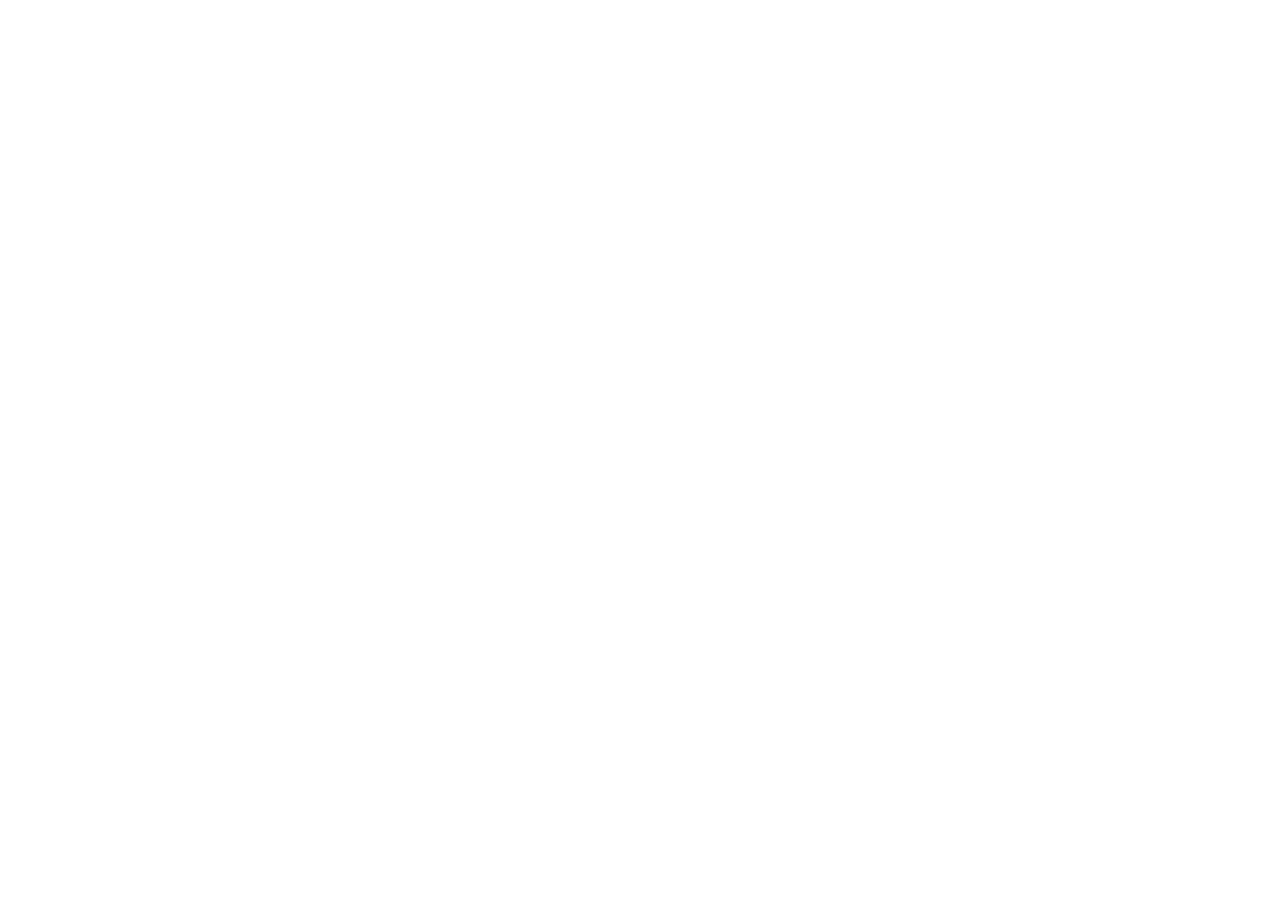
==== index.html @ b8f61c99 "Update index.html" ====
<!DOCTYPE html>
<html lang="en">
  <head>
    <script>
      window.onbeforeunload = function() {
        sessionStorage.redirect = location.href;
      };
    </script>
    <meta charset="UTF-8">
    <link rel="icon" href="./assets/m--qZR43S7.png">
    <meta name="viewport" content="width=device-width, initial-scale=1.0">
    <title>Minyu Chen</title>
    <script type="module" crossorigin src="./assets/index-A-SAqGoi.js"></script>
    <link rel="stylesheet" crossorigin href="./assets/index--yeON7Jo.css">
  </head>
  <body>
    <div id="app"></div>
  </body>
</html>
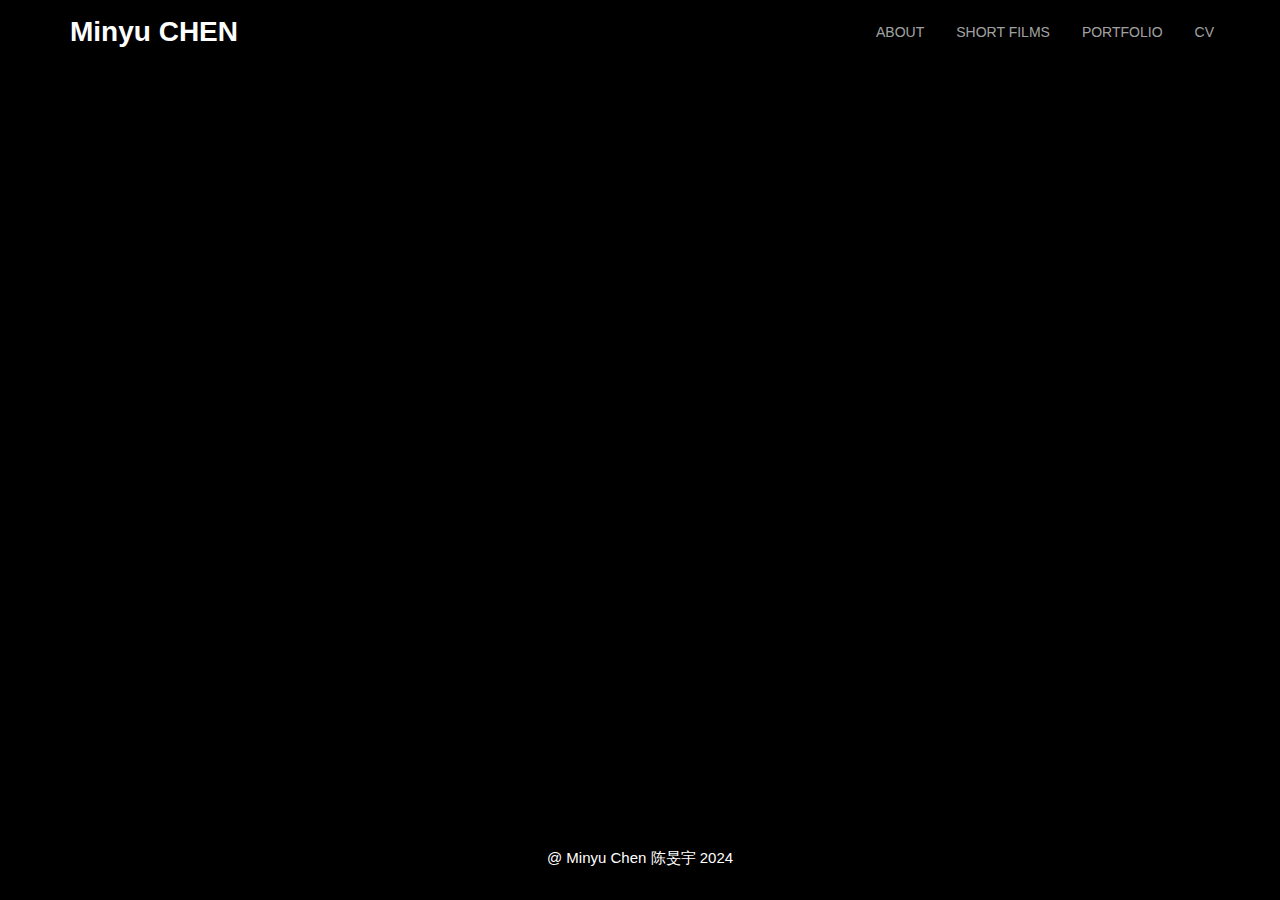
==== commit b6815760: "V1.1" ====
--- a/index.html
+++ b/index.html
@@ -1,17 +1,12 @@
 <!DOCTYPE html>
 <html lang="en">
   <head>
-    <script>
-      window.onbeforeunload = function() {
-        sessionStorage.redirect = location.href;
-      };
-    </script>
     <meta charset="UTF-8">
     <link rel="icon" href="./assets/m--qZR43S7.png">
     <meta name="viewport" content="width=device-width, initial-scale=1.0">
     <title>Minyu Chen</title>
-    <script type="module" crossorigin src="./assets/index-A-SAqGoi.js"></script>
-    <link rel="stylesheet" crossorigin href="./assets/index--yeON7Jo.css">
+    <script type="module" crossorigin src="./assets/index--us0UO0U.js"></script>
+    <link rel="stylesheet" crossorigin href="./assets/index-j0Jt7R5z.css">
   </head>
   <body>
     <div id="app"></div>
--- a/assets/index-j0Jt7R5z.css
+++ b/assets/index-j0Jt7R5z.css
@@ -0,0 +1 @@
+[data-v-572fd95a] .slick-slide{align-items:center;background:#fff;overflow:hidden}[data-v-572fd95a] .slick-slide img{display:block;margin:auto;max-width:100%}.container[data-v-97f5da2e]{width:90%;display:flex;flex-wrap:wrap;justify-content:center}.row[data-v-97f5da2e]{display:flex;justify-content:flex-start;margin-bottom:5%;align-items:center}.item[data-v-97f5da2e]{flex:0 0 31.33%;margin-right:2%;display:flex;flex-direction:column}.item[data-v-97f5da2e]:nth-child(3n){margin-right:0}.item[data-v-97f5da2e]:nth-child(n+4){flex:0 0 calc(50% - 10px)}.cover[data-v-97f5da2e]{height:30%;width:100%;object-fit:cover;transition:filter .3s ease}.cover[data-v-97f5da2e]:hover{filter:brightness(70%)}.title[data-v-97f5da2e]{margin-top:2%;color:#fff;font-weight:700;font-size:16px;transform:scaleY(.8);text-align:left}.module[data-v-da39246d]{position:relative;overflow:hidden}.background-video[data-v-da39246d]{width:100%;height:100%;object-fit:cover}.overlay[data-v-da39246d]{position:absolute;top:0;left:0;width:100%;height:100%;display:flex;flex-direction:column;justify-content:center;align-items:center;color:#fff;text-align:center;background-color:#00000080}.view-more-btn[data-v-da39246d]{margin:40px;padding:10px 20px;text-decoration:none;width:260px;font-size:20px;font-weight:700}.tag[data-v-da39246d]{color:#fff;font-weight:700;font-size:30px;transform:scaleY(.7)}.title[data-v-da39246d]{padding-top:2%;color:#fff;font-weight:700;font-size:90px;transform:scaleY(.7)}.title-year[data-v-da39246d]{padding:2%;color:#fff;font-weight:700;font-size:50px;transform:scaleY(.7)}.chinese-description[data-v-da39246d]{padding-top:1%;color:#fff;font-size:40px;font-family:Times New Roman,Times,serif}.english-description[data-v-da39246d]{padding-top:1%;color:#fff;font-size:40px}.vimeo-module[data-v-fafafaf4]{width:80%;margin:0 auto}.video-box[data-v-fafafaf4]{width:960px;margin:0 auto}.vimeo-module iframe[data-v-fafafaf4]{width:960px;height:540px;display:block;margin:0 auto}.title[data-v-fafafaf4]{padding:2% 0;color:#fff;font-weight:700;font-size:40px;transform:scaleY(.8);text-align:left}.info[data-v-fafafaf4]{padding:2%;width:80%;color:#fff;font-size:18px;margin:auto;font-weight:700;line-height:2}.description[data-v-fafafaf4]{padding:2%;width:80%;color:#fff;font-size:15px;margin:auto;font-weight:lighter;line-height:1.5;text-align:left}.gallery[data-v-fafafaf4]{display:flex;flex-wrap:wrap;justify-content:space-between;max-width:960px;margin:auto}.gallery-item[data-v-fafafaf4]{flex:1 1 calc(40% - 10px);margin-bottom:10px}.gallery-item img[data-v-fafafaf4]{width:100%;height:auto;padding:8px}.text-link[data-v-fafafaf4]{padding-top:5%;text-decoration:none;color:#fff;font-weight:700;font-size:25px;transform:scaleY(.8);display:inline-flex;align-items:right;text-align:right}.arrow[data-v-fafafaf4]{transform:scale(1);font-weight:400;margin-left:8px}.vimeo-module[data-v-cd8b3c07]{width:80%;margin:0 auto}.video-box[data-v-cd8b3c07]{width:960px;margin:0 auto}.vimeo-module iframe[data-v-cd8b3c07]{width:960px;height:540px;display:block;margin:0 auto}.title[data-v-cd8b3c07]{padding:2%;color:#fff;font-weight:700;font-size:40px;transform:scaleY(.8);text-align:left}.info[data-v-cd8b3c07]{padding:2%;width:80%;color:#fff;font-size:18px;margin:auto;font-weight:700;line-height:2}.description[data-v-cd8b3c07]{padding:2%;width:80%;color:#fff;font-size:15px;margin:auto;font-weight:lighter;line-height:1.5;text-align:left}.gallery[data-v-cd8b3c07]{display:flex;flex-wrap:wrap;justify-content:space-between;max-width:960px;margin:auto}.gallery-item[data-v-cd8b3c07]{flex:1 1 calc(40% - 10px);margin-bottom:10px}.gallery-item img[data-v-cd8b3c07]{width:100%;height:auto;padding:8px}.links-container[data-v-cd8b3c07]{display:flex;justify-content:space-between;width:100%}.text-link[data-v-cd8b3c07]{padding-top:5%;text-decoration:none;color:#fff;font-weight:700;font-size:25px;transform:scaleY(.8);display:inline-flex;align-items:right;text-align:right}.arrow[data-v-cd8b3c07]{transform:scale(1);font-weight:400;margin-left:8px;margin-right:8px}.vimeo-module[data-v-ff41572d]{width:80%;align-items:center;display:contents}.vimeo-module iframe[data-v-ff41572d]{width:960px;height:540px;display:block;margin:0 auto}.title[data-v-ff41572d]{padding:2%;color:#fff;font-weight:700;font-size:40px;transform:scaleY(.8)}.character[data-v-ff41572d]{padding:2%;width:80%;color:#fff;font-size:16px;margin:auto;font-weight:lighter;line-height:2}.description[data-v-ff41572d]{padding:2%;width:80%;color:#fff;font-size:15px;margin:auto;font-weight:lighter;line-height:1.5;text-align:left}.gallery[data-v-ff41572d]{display:flex;flex-wrap:wrap;justify-content:space-between;max-width:960px;margin:auto}.gallery-item[data-v-ff41572d]{flex:1 1 calc(40% - 10px);margin-bottom:10px}.gallery-item img[data-v-ff41572d]{width:100%;height:auto;padding:8px}.links-container[data-v-ff41572d]{display:flex;justify-content:space-between;width:100%}.text-link[data-v-ff41572d]{padding-top:5%;text-decoration:none;color:#fff;font-weight:700;font-size:25px;transform:scaleY(.8);display:inline-flex;align-items:right;text-align:right}.arrow[data-v-ff41572d]{transform:scale(1);font-weight:400;margin-left:8px;margin-right:8px}.vimeo-module[data-v-c0f0aac7]{width:80%;align-items:center;display:contents}.vimeo-module iframe[data-v-c0f0aac7]{width:960px;height:540px;display:block;margin:0 auto}.film-basic-info[data-v-c0f0aac7]{padding:0 5%;text-align:left}.title[data-v-c0f0aac7]{padding:2% 0;color:#fff;font-weight:700;font-size:40px;transform:scaleY(.8)}.info[data-v-c0f0aac7]{padding:2% 0;color:#fff;font-size:18px;margin:auto;font-weight:700;line-height:2}.description[data-v-c0f0aac7]{padding:2% 0;color:#fff;font-size:15px;margin:auto;font-weight:lighter;line-height:1.5;text-align:left}.gallery[data-v-c0f0aac7]{display:flex;flex-wrap:wrap;justify-content:space-between;max-width:960px;margin:auto}.gallery-item[data-v-c0f0aac7]{flex:1 1 calc(40% - 10px);margin-bottom:10px}.gallery-item img[data-v-c0f0aac7]{width:100%;height:auto;padding:8px}.links-container[data-v-c0f0aac7]{display:flex;justify-content:space-between;width:100%}.text-link[data-v-c0f0aac7]{padding-top:5%;text-decoration:none;color:#fff;font-weight:700;font-size:25px;transform:scaleY(.8);display:inline-flex;align-items:right;text-align:right}.arrow[data-v-c0f0aac7]{transform:scale(1);font-weight:400;margin-left:8px;margin-right:8px}.vimeo-module[data-v-c24441f9]{width:80%;align-items:center;display:contents}.vimeo-module iframe[data-v-c24441f9]{width:960px;height:540px;display:block;margin:0 auto}.title[data-v-c24441f9]{padding:2%;color:#fff;font-weight:700;font-size:40px;transform:scaleY(.8)}.character[data-v-c24441f9]{padding:2%;width:80%;color:#fff;font-size:16px;margin:auto;font-weight:lighter;line-height:2}.description[data-v-c24441f9]{padding:2%;width:80%;color:#fff;font-size:15px;margin:auto;font-weight:lighter;line-height:1.5;text-align:left}.photo-gallery-three[data-v-c24441f9]{display:flex;flex-wrap:wrap;justify-content:space-between}.photo-item-three[data-v-c24441f9]{flex:1 1 calc(33.33% - 10px);margin-bottom:20px}.photo-item-three img[data-v-c24441f9]{width:100%;height:auto;padding:4px}.links-container[data-v-c24441f9]{display:flex;justify-content:space-between;width:100%}.text-link[data-v-c24441f9]{padding-top:5%;text-decoration:none;color:#fff;font-weight:700;font-size:25px;transform:scaleY(.8);display:inline-flex;align-items:right;text-align:right}.arrow[data-v-c24441f9]{transform:scale(1);font-weight:400;margin-left:8px;margin-right:8px}.a-layout-header[data-v-c658ea4f],.a-layout-content[data-v-c658ea4f]{background-color:#000!important;color:#fff}.header-text[data-v-c658ea4f]{color:#fff;margin-left:20px;font-size:28px;font-weight:700}.site-layout-content[data-v-c658ea4f]{min-height:280px;padding:24px;background:#fff}[data-theme=dark] .site-layout-content[data-v-c658ea4f]{background:#141414}[data-v-c658ea4f] .ant-menu-dark .ant-menu-item-selected{background-color:transparent!important;color:#fff}[data-v-c658ea4f] .ant-menu-dark,[data-v-c658ea4f] .ant-menu-dark .ant-menu-sub{background:#000!important}[data-v-c658ea4f] .slick-slide{align-items:center;background:#fff;overflow:hidden}[data-v-c658ea4f] .slick-slide img{display:block;margin:auto;max-width:100%}.menu-item-selected[data-v-c658ea4f]{border-bottom:1px solid white!important;background-color:transparent!important;color:#fff!important}html,body{width:100%;height:100%}input::-ms-clear,input::-ms-reveal{display:none}*,*:before,*:after{box-sizing:border-box}html{font-family:sans-serif;line-height:1.15;-webkit-text-size-adjust:100%;-ms-text-size-adjust:100%;-ms-overflow-style:scrollbar;-webkit-tap-highlight-color:rgba(0,0,0,0)}@-ms-viewport{width:device-width}body{margin:0}[tabindex="-1"]:focus{outline:none}hr{box-sizing:content-box;height:0;overflow:visible}h1,h2,h3,h4,h5,h6{margin-top:0;margin-bottom:.5em;font-weight:500}p{margin-top:0;margin-bottom:1em}abbr[title],abbr[data-original-title]{-webkit-text-decoration:underline dotted;text-decoration:underline;text-decoration:underline dotted;border-bottom:0;cursor:help}address{margin-bottom:1em;font-style:normal;line-height:inherit}input[type=text],input[type=password],input[type=number],textarea{-webkit-appearance:none}ol,ul,dl{margin-top:0;margin-bottom:1em}ol ol,ul ul,ol ul,ul ol{margin-bottom:0}dt{font-weight:500}dd{margin-bottom:.5em;margin-left:0}blockquote{margin:0 0 1em}dfn{font-style:italic}b,strong{font-weight:bolder}small{font-size:80%}sub,sup{position:relative;font-size:75%;line-height:0;vertical-align:baseline}sub{bottom:-.25em}sup{top:-.5em}pre,code,kbd,samp{font-size:1em;font-family:SFMono-Regular,Consolas,Liberation Mono,Menlo,Courier,monospace}pre{margin-top:0;margin-bottom:1em;overflow:auto}figure{margin:0 0 1em}img{vertical-align:middle;border-style:none}a,area,button,[role=button],input:not([type=range]),label,select,summary,textarea{touch-action:manipulation}table{border-collapse:collapse}caption{padding-top:.75em;padding-bottom:.3em;text-align:left;caption-side:bottom}input,button,select,optgroup,textarea{margin:0;color:inherit;font-size:inherit;font-family:inherit;line-height:inherit}button,input{overflow:visible}button,select{text-transform:none}button,html [type=button],[type=reset],[type=submit]{-webkit-appearance:button}button::-moz-focus-inner,[type=button]::-moz-focus-inner,[type=reset]::-moz-focus-inner,[type=submit]::-moz-focus-inner{padding:0;border-style:none}input[type=radio],input[type=checkbox]{box-sizing:border-box;padding:0}input[type=date],input[type=time],input[type=datetime-local],input[type=month]{-webkit-appearance:listbox}textarea{overflow:auto;resize:vertical}fieldset{min-width:0;margin:0;padding:0;border:0}legend{display:block;width:100%;max-width:100%;margin-bottom:.5em;padding:0;color:inherit;font-size:1.5em;line-height:inherit;white-space:normal}progress{vertical-align:baseline}[type=number]::-webkit-inner-spin-button,[type=number]::-webkit-outer-spin-button{height:auto}[type=search]{outline-offset:-2px;-webkit-appearance:none}[type=search]::-webkit-search-cancel-button,[type=search]::-webkit-search-decoration{-webkit-appearance:none}::-webkit-file-upload-button{font:inherit;-webkit-appearance:button}output{display:inline-block}summary{display:list-item}template{display:none}[hidden]{display:none!important}mark{padding:.2em;background-color:#feffe6}
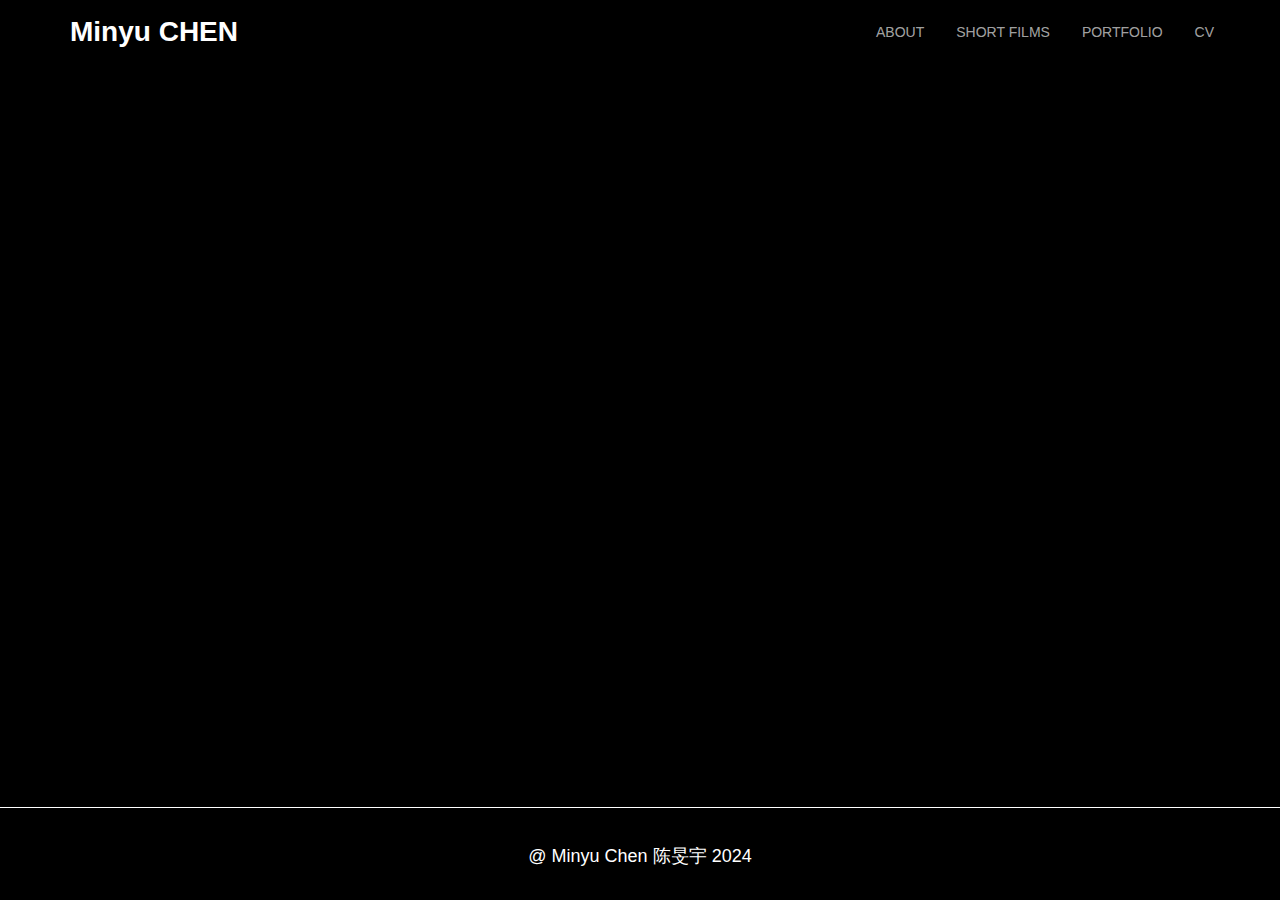
==== commit 9916e629: "v2.0" ====
--- a/index.html
+++ b/index.html
@@ -5,8 +5,8 @@
     <link rel="icon" href="./assets/m--qZR43S7.png">
     <meta name="viewport" content="width=device-width, initial-scale=1.0">
     <title>Minyu Chen</title>
-    <script type="module" crossorigin src="./assets/index--us0UO0U.js"></script>
-    <link rel="stylesheet" crossorigin href="./assets/index-j0Jt7R5z.css">
+    <script type="module" crossorigin src="./assets/index-oagiXFRg.js"></script>
+    <link rel="stylesheet" crossorigin href="./assets/index-B4vDcgEa.css">
   </head>
   <body>
     <div id="app"></div>
--- a/assets/index-B4vDcgEa.css
+++ b/assets/index-B4vDcgEa.css
@@ -0,0 +1 @@
+[data-v-f500a6fe] .slick-slide{align-items:center;background:#fff;overflow:hidden}[data-v-f500a6fe] .slick-slide img{display:block;margin:auto;max-width:100%}.container[data-v-a3b97977]{padding-top:5%;width:90%;display:flex;flex-wrap:wrap;justify-content:center}.row[data-v-a3b97977]{display:flex;justify-content:flex-start;margin-bottom:5%;align-items:center}.item[data-v-a3b97977]{flex:0 0 31.33%;margin-right:2%;display:flex;flex-direction:column}.item[data-v-a3b97977]:nth-child(3n){margin-right:0}.item[data-v-a3b97977]:nth-child(n+4){flex:0 0 calc(50% - 10px)}.cover[data-v-a3b97977]{height:30%;width:100%;object-fit:cover;transition:filter .3s ease}.cover[data-v-a3b97977]:hover{filter:brightness(70%)}.title[data-v-a3b97977]{margin-top:2%;color:#fff;font-weight:700;font-size:20px;transform:scaleY(.8);text-align:left}.module[data-v-d1f03169]{position:relative;overflow:hidden}.background-video[data-v-d1f03169]{width:100vw;height:100%;object-fit:cover}.overlay[data-v-d1f03169]{position:absolute;top:0;left:0;width:100%;height:100%;display:flex;flex-direction:column;justify-content:center;align-items:center;color:#fff;text-align:center;background-color:#00000080}.view-more-btn[data-v-d1f03169]{margin:20px;padding:15px 60px;text-decoration:none;width:15%;font-size:20px;font-weight:700}.tag[data-v-d1f03169]{color:#fff;font-weight:700;font-size:30px;transform:scaleY(.7)}.title[data-v-d1f03169]{padding-top:2%;color:#fff;font-weight:700;font-size:90px;transform:scaleY(.7)}.title-year[data-v-d1f03169]{padding-bottom:5%;color:#fff;font-weight:700;font-size:50px;transform:scaleY(.7)}.chinese-description[data-v-d1f03169]{padding-top:3%;color:#fff;font-size:40px;font-family:Times New Roman,Times,serif}.english-description[data-v-d1f03169]{padding-top:1%;color:#fff;font-size:40px}.vimeo-module[data-v-92a57815]{width:80%;margin:0 auto;padding-top:5%}.video-box[data-v-92a57815]{width:960px;margin:0 auto}.vimeo-module iframe[data-v-92a57815]{width:960px;height:540px;display:block;margin:0 auto}.title[data-v-92a57815]{padding:2% 0;color:#fff;font-weight:700;font-size:40px;transform:scaleY(.8);text-align:left}.info[data-v-92a57815]{padding:2%;width:80%;color:#fff;font-size:18px;margin:auto;font-weight:700;line-height:2}.description[data-v-92a57815]{padding:2%;width:80%;color:#fff;font-size:15px;margin:auto;font-weight:lighter;line-height:1.5;text-align:left}.gallery[data-v-92a57815]{display:flex;flex-wrap:wrap;justify-content:space-between;max-width:960px;margin:auto}.gallery-item[data-v-92a57815]{flex:1 1 calc(40% - 10px);margin-bottom:10px}.gallery-item img[data-v-92a57815]{width:100%;height:auto;padding:8px}.links-container[data-v-92a57815]{display:flex;justify-content:space-between;width:100%}.text-link[data-v-92a57815]{padding-top:5%;text-decoration:none;color:#fff;font-weight:700;font-size:25px;transform:scaleY(.8);display:inline-flex;align-items:right;text-align:right}.arrow[data-v-92a57815]{transform:scale(1);font-weight:400;margin-left:8px}.vimeo-module[data-v-b4968d8e]{width:80%;margin:0 auto;padding-top:5%}.video-box[data-v-b4968d8e]{width:960px;margin:0 auto}.vimeo-module iframe[data-v-b4968d8e]{width:960px;height:540px;display:block;margin:0 auto}.title[data-v-b4968d8e]{padding:2%;color:#fff;font-weight:700;font-size:40px;transform:scaleY(.8);text-align:left}.info[data-v-b4968d8e]{padding:2%;width:80%;color:#fff;font-size:18px;margin:auto;font-weight:700;line-height:2}.description[data-v-b4968d8e]{padding:2%;width:80%;color:#fff;font-size:15px;margin:auto;font-weight:lighter;line-height:1.5;text-align:left}.gallery[data-v-b4968d8e]{display:flex;flex-wrap:wrap;justify-content:space-between;max-width:960px;margin:auto}.gallery-item[data-v-b4968d8e]{flex:1 1 calc(40% - 10px);margin-bottom:10px}.gallery-item img[data-v-b4968d8e]{width:100%;height:auto;padding:8px}.links-container[data-v-b4968d8e]{padding-top:5%;display:flex;justify-content:space-between;width:100%}.text-link[data-v-b4968d8e]{padding-top:5%;text-decoration:none;color:#fff;font-weight:700;font-size:25px;transform:scaleY(.8);display:inline-flex;align-items:right;text-align:right}.arrow[data-v-b4968d8e]{transform:scale(1);font-weight:400;margin-left:8px;margin-right:8px}.vimeo-module[data-v-add66dc2]{width:80%;align-items:center;display:contents;padding-top:5%}.vimeo-module iframe[data-v-add66dc2]{width:960px;height:540px;display:block;margin:0 auto}.title[data-v-add66dc2]{padding:2%;color:#fff;font-weight:700;font-size:40px;transform:scaleY(.8)}.character[data-v-add66dc2]{padding:2%;width:80%;color:#fff;font-size:16px;margin:auto;font-weight:lighter;line-height:2}.description[data-v-add66dc2]{padding:2%;width:80%;color:#fff;font-size:15px;margin:auto;font-weight:lighter;line-height:1.5;text-align:left}.gallery[data-v-add66dc2]{display:flex;flex-wrap:wrap;justify-content:space-between;max-width:960px;margin:auto}.gallery-item[data-v-add66dc2]{flex:1 1 calc(40% - 10px);margin-bottom:10px}.gallery-item img[data-v-add66dc2]{width:100%;height:auto;padding:8px}.links-container[data-v-add66dc2]{padding-top:5%;display:flex;justify-content:space-between;width:100%}.text-link[data-v-add66dc2]{padding-top:5%;text-decoration:none;color:#fff;font-weight:700;font-size:25px;transform:scaleY(.8);display:inline-flex;align-items:right;text-align:right}.arrow[data-v-add66dc2]{transform:scale(1);font-weight:400;margin-left:8px;margin-right:8px}.vimeo-module[data-v-2112b7e7]{width:80%;align-items:center;display:contents;padding-top:5%}.vimeo-module iframe[data-v-2112b7e7]{width:960px;height:540px;display:block;margin:0 auto}.film-basic-info[data-v-2112b7e7]{padding:0 5%;text-align:left}.title[data-v-2112b7e7]{padding:2% 0;color:#fff;font-weight:700;font-size:40px;transform:scaleY(.8)}.info[data-v-2112b7e7]{padding:2% 0;color:#fff;font-size:18px;margin:auto;font-weight:700;line-height:2}.description[data-v-2112b7e7]{padding:2% 0;color:#fff;font-size:15px;margin:auto;font-weight:lighter;line-height:1.5;text-align:left}.gallery[data-v-2112b7e7]{display:flex;flex-wrap:wrap;justify-content:space-between;max-width:960px;margin:auto}.gallery-item[data-v-2112b7e7]{flex:1 1 calc(40% - 10px);margin-bottom:10px}.gallery-item img[data-v-2112b7e7]{width:100%;height:auto;padding:8px}.links-container[data-v-2112b7e7]{padding-top:5%;display:flex;justify-content:space-between;width:100%}.text-link[data-v-2112b7e7]{padding-top:5%;text-decoration:none;color:#fff;font-weight:700;font-size:25px;transform:scaleY(.8);display:inline-flex;align-items:right;text-align:right}.arrow[data-v-2112b7e7]{transform:scale(1);font-weight:400;margin-left:8px;margin-right:8px}.vimeo-module[data-v-c5eea207]{width:80%;align-items:center;display:contents;padding-top:5%}.vimeo-module iframe[data-v-c5eea207]{width:960px;height:540px;display:block;margin:0 auto}.title[data-v-c5eea207]{padding:2%;color:#fff;font-weight:700;font-size:40px;transform:scaleY(.8)}.character[data-v-c5eea207]{padding:2%;width:80%;color:#fff;font-size:16px;margin:auto;font-weight:lighter;line-height:2}.description[data-v-c5eea207]{padding:2%;width:80%;color:#fff;font-size:15px;margin:auto;font-weight:lighter;line-height:1.5;text-align:left}.photo-gallery-three[data-v-c5eea207]{display:flex;flex-wrap:wrap;justify-content:space-between}.photo-item-three[data-v-c5eea207]{flex:1 1 calc(33.33% - 10px);margin-bottom:20px}.photo-item-three img[data-v-c5eea207]{width:100%;height:auto;padding:4px}.links-container[data-v-c5eea207]{padding-top:5%;display:flex;justify-content:space-between;width:100%}.text-link[data-v-c5eea207]{padding-top:5%;text-decoration:none;color:#fff;font-weight:700;font-size:25px;transform:scaleY(.8);display:inline-flex;align-items:right;text-align:right}.arrow[data-v-c5eea207]{transform:scale(1);font-weight:400;margin-left:8px;margin-right:8px}.a-layout-header[data-v-cf465d55],.a-layout-content[data-v-cf465d55]{background-color:#000!important;color:#fff}.header-text[data-v-cf465d55]{color:#fff;margin-left:20px;font-size:28px;font-weight:700}.site-layout-content[data-v-cf465d55]{min-height:280px;padding:24px;background:#fff}[data-theme=dark] .site-layout-content[data-v-cf465d55]{background:#141414}[data-v-cf465d55] .ant-menu-dark .ant-menu-item-selected{background-color:transparent!important;color:#fff}[data-v-cf465d55] .ant-menu-dark,[data-v-cf465d55] .ant-menu-dark .ant-menu-sub{background:#000!important}[data-v-cf465d55] .slick-slide{align-items:center;background:#fff;overflow:hidden}[data-v-cf465d55] .slick-slide img{display:block;margin:auto;max-width:100%}.menu-item-selected[data-v-cf465d55]{border-bottom:1px solid white!important;background-color:transparent!important;color:#fff!important}html,body{width:100%;height:100%}input::-ms-clear,input::-ms-reveal{display:none}*,*:before,*:after{box-sizing:border-box}html{font-family:sans-serif;line-height:1.15;-webkit-text-size-adjust:100%;-ms-text-size-adjust:100%;-ms-overflow-style:scrollbar;-webkit-tap-highlight-color:rgba(0,0,0,0)}@-ms-viewport{width:device-width}body{margin:0}[tabindex="-1"]:focus{outline:none}hr{box-sizing:content-box;height:0;overflow:visible}h1,h2,h3,h4,h5,h6{margin-top:0;margin-bottom:.5em;font-weight:500}p{margin-top:0;margin-bottom:1em}abbr[title],abbr[data-original-title]{-webkit-text-decoration:underline dotted;text-decoration:underline;text-decoration:underline dotted;border-bottom:0;cursor:help}address{margin-bottom:1em;font-style:normal;line-height:inherit}input[type=text],input[type=password],input[type=number],textarea{-webkit-appearance:none}ol,ul,dl{margin-top:0;margin-bottom:1em}ol ol,ul ul,ol ul,ul ol{margin-bottom:0}dt{font-weight:500}dd{margin-bottom:.5em;margin-left:0}blockquote{margin:0 0 1em}dfn{font-style:italic}b,strong{font-weight:bolder}small{font-size:80%}sub,sup{position:relative;font-size:75%;line-height:0;vertical-align:baseline}sub{bottom:-.25em}sup{top:-.5em}pre,code,kbd,samp{font-size:1em;font-family:SFMono-Regular,Consolas,Liberation Mono,Menlo,Courier,monospace}pre{margin-top:0;margin-bottom:1em;overflow:auto}figure{margin:0 0 1em}img{vertical-align:middle;border-style:none}a,area,button,[role=button],input:not([type=range]),label,select,summary,textarea{touch-action:manipulation}table{border-collapse:collapse}caption{padding-top:.75em;padding-bottom:.3em;text-align:left;caption-side:bottom}input,button,select,optgroup,textarea{margin:0;color:inherit;font-size:inherit;font-family:inherit;line-height:inherit}button,input{overflow:visible}button,select{text-transform:none}button,html [type=button],[type=reset],[type=submit]{-webkit-appearance:button}button::-moz-focus-inner,[type=button]::-moz-focus-inner,[type=reset]::-moz-focus-inner,[type=submit]::-moz-focus-inner{padding:0;border-style:none}input[type=radio],input[type=checkbox]{box-sizing:border-box;padding:0}input[type=date],input[type=time],input[type=datetime-local],input[type=month]{-webkit-appearance:listbox}textarea{overflow:auto;resize:vertical}fieldset{min-width:0;margin:0;padding:0;border:0}legend{display:block;width:100%;max-width:100%;margin-bottom:.5em;padding:0;color:inherit;font-size:1.5em;line-height:inherit;white-space:normal}progress{vertical-align:baseline}[type=number]::-webkit-inner-spin-button,[type=number]::-webkit-outer-spin-button{height:auto}[type=search]{outline-offset:-2px;-webkit-appearance:none}[type=search]::-webkit-search-cancel-button,[type=search]::-webkit-search-decoration{-webkit-appearance:none}::-webkit-file-upload-button{font:inherit;-webkit-appearance:button}output{display:inline-block}summary{display:list-item}template{display:none}[hidden]{display:none!important}mark{padding:.2em;background-color:#feffe6}
